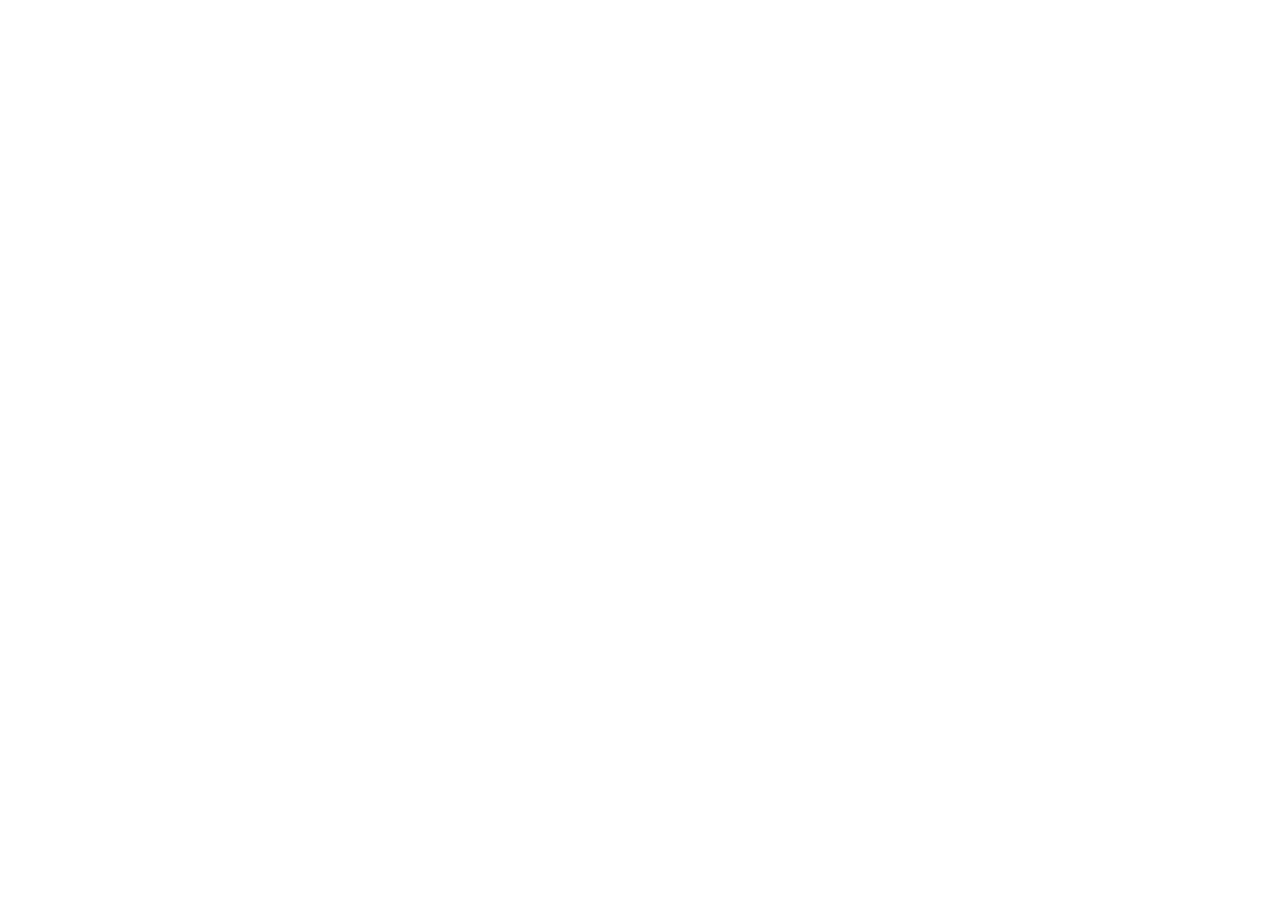
==== index.html @ b5c5c9a7 "Deploying to gh-pages from @ vorobeiDev/goit-advancedjs-hw-01@50329b6ce302b9d00676b189d84f5c508ac7a7" ====
<!DOCTYPE html>
<html lang="en">
  <head>
    <meta charset="UTF-8" />
    <meta name="viewport" content="width=device-width, initial-scale=1.0" />
    <title>Vanilla App Template</title>
    
    <link rel="stylesheet" href="/goit-advancedjs-hw-01/assets/styles-d56e1f54.css">
  </head>
  <body>
  </body>
</html>
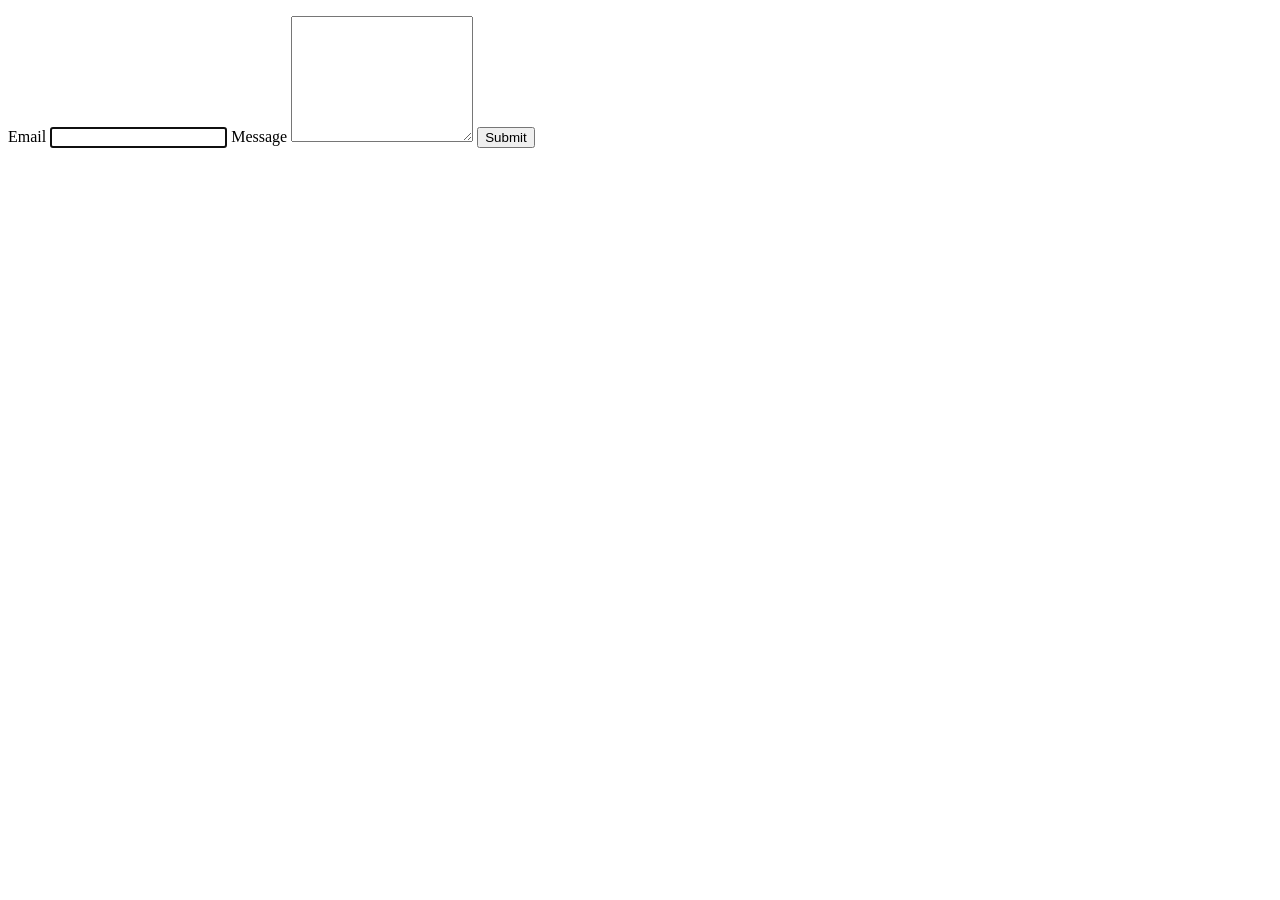
==== commit 56f54758: "Deploying to gh-pages from @ vorobeiDev/goit-advancedjs-hw-01@598684e5ebe5af95d8a96d2c52978a3c814bac" ====
--- a/index.html
+++ b/index.html
@@ -5,8 +5,25 @@
     <meta name="viewport" content="width=device-width, initial-scale=1.0" />
     <title>Vanilla App Template</title>
     
-    <link rel="stylesheet" href="/goit-advancedjs-hw-01/assets/styles-d56e1f54.css">
+    
+    <script src="./js/2-form.js"></script>
+    <script type="module" crossorigin src="/goit-advancedjs-hw-01/commonHelpers3.js"></script>
+    <link rel="modulepreload" crossorigin href="/goit-advancedjs-hw-01/assets/vendor-10cb7c31.js">
+    <link rel="stylesheet" href="/goit-advancedjs-hw-01/assets/vendor-a088063d.css">
+    <link rel="stylesheet" href="/goit-advancedjs-hw-01/assets/index-d56e1f54.css">
   </head>
   <body>
+    <ul class="gallery"></ul>
+    <form class="feedback-form" autocomplete="off">
+  <label>
+    Email
+    <input type="email" name="email" autofocus />
+  </label>
+  <label>
+    Message
+    <textarea name="message" rows="8"></textarea>
+  </label>
+  <button type="submit">Submit</button>
+</form>
   </body>
 </html>
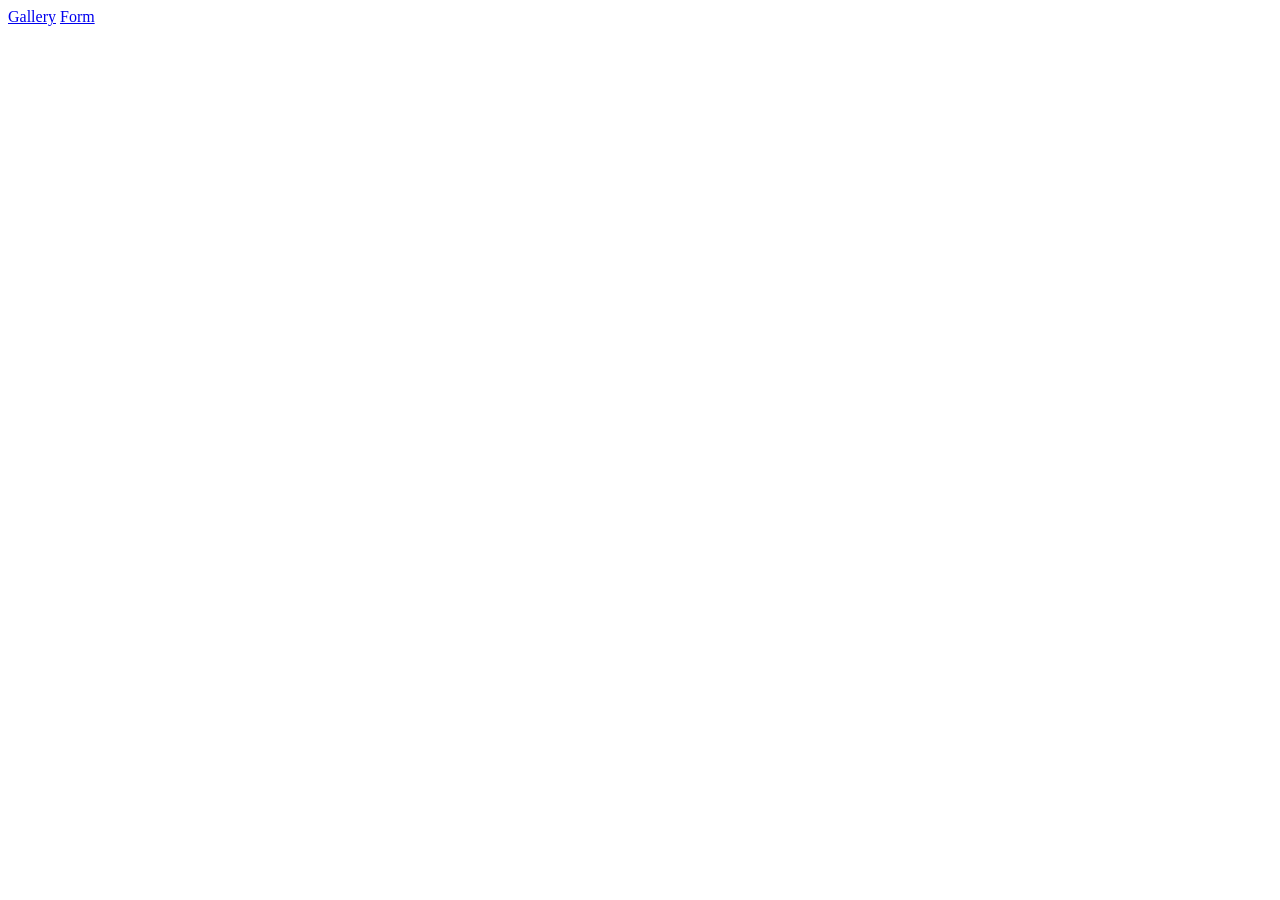
==== commit 77764ddd: "Deploying to gh-pages from @ vorobeiDev/goit-advancedjs-hw-01@130e4c4dda2810231e8cffd46c47ff0cce1899" ====
--- a/index.html
+++ b/index.html
@@ -4,26 +4,9 @@
     <meta charset="UTF-8" />
     <meta name="viewport" content="width=device-width, initial-scale=1.0" />
     <title>Vanilla App Template</title>
-    
-    
-    <script src="./js/2-form.js"></script>
-    <script type="module" crossorigin src="/goit-advancedjs-hw-01/commonHelpers3.js"></script>
-    <link rel="modulepreload" crossorigin href="/goit-advancedjs-hw-01/assets/vendor-10cb7c31.js">
-    <link rel="stylesheet" href="/goit-advancedjs-hw-01/assets/vendor-a088063d.css">
-    <link rel="stylesheet" href="/goit-advancedjs-hw-01/assets/index-d56e1f54.css">
   </head>
   <body>
-    <ul class="gallery"></ul>
-    <form class="feedback-form" autocomplete="off">
-  <label>
-    Email
-    <input type="email" name="email" autofocus />
-  </label>
-  <label>
-    Message
-    <textarea name="message" rows="8"></textarea>
-  </label>
-  <button type="submit">Submit</button>
-</form>
+    <a href="1-gallery.html">Gallery</a>
+    <a href="1-gallery.html">Form</a>
   </body>
 </html>
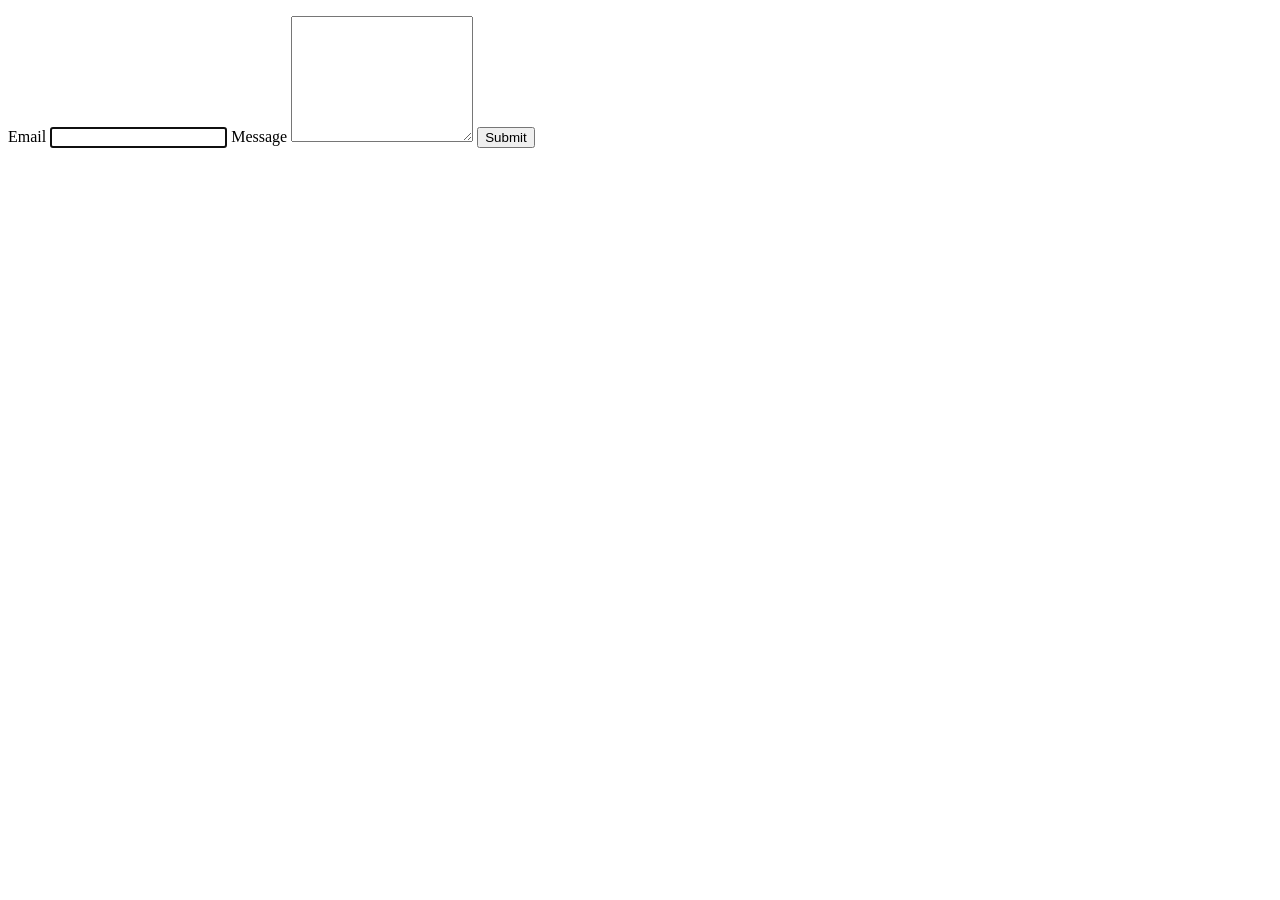
==== commit 39c2589f: "Deploying to gh-pages from @ vorobeiDev/goit-advancedjs-hw-01@9c000cad1ce58b2ae6964b19e061c95ad3f565" ====
--- a/index.html
+++ b/index.html
@@ -4,9 +4,58 @@
     <meta charset="UTF-8" />
     <meta name="viewport" content="width=device-width, initial-scale=1.0" />
     <title>Vanilla App Template</title>
+    <script type="module" crossorigin src="/goit-advancedjs-hw-01/assets/vendor-10cb7c31.js"></script>
+    <script type="module" crossorigin src="/goit-advancedjs-hw-01/assets/1-gallery-f82c4547.js"></script>
+    <link rel="stylesheet" href="/goit-advancedjs-hw-01/assets/vendor-a088063d.css">
+    <link rel="stylesheet" href="/goit-advancedjs-hw-01/assets/styles-d56e1f54.css">
   </head>
   <body>
-    <a href="1-gallery.html">Gallery</a>
-    <a href="1-gallery.html">Form</a>
+    <!doctype html>
+<html lang="en">
+<head>
+  <meta charset="UTF-8">
+  <meta
+    name="viewport"
+    content="width=device-width, user-scalable=no, initial-scale=1.0, maximum-scale=1.0, minimum-scale=1.0"
+  >
+  
+  
+  <meta http-equiv="X-UA-Compatible" content="ie=edge">
+  <title>Gallery</title>
+</head>
+<body>
+  <ul class="gallery"></ul>
+</body>
+</html>
+    <!doctype html>
+<html lang="en">
+<head>
+  <meta charset="UTF-8">
+  <meta
+    name="viewport"
+    content="width=device-width, user-scalable=no, initial-scale=1.0, maximum-scale=1.0, minimum-scale=1.0"
+  >
+  <link rel="preconnect" href="https://fonts.googleapis.com">
+  <link rel="preconnect" href="https://fonts.gstatic.com" crossorigin>
+  <link href="https://fonts.googleapis.com/css2?family=Montserrat:wght@500&display=swap" rel="stylesheet">
+  
+  <script src="./js/2-form.js"></script>
+  <meta http-equiv="X-UA-Compatible" content="ie=edge">
+  <title>Form</title>
+</head>
+<body>
+  <form class="feedback-form" autocomplete="off">
+    <label>
+      Email
+      <input type="email" name="email" autofocus />
+    </label>
+    <label>
+      Message
+      <textarea name="message" rows="8"></textarea>
+    </label>
+    <button type="submit">Submit</button>
+  </form>
+</body>
+</html>
   </body>
 </html>
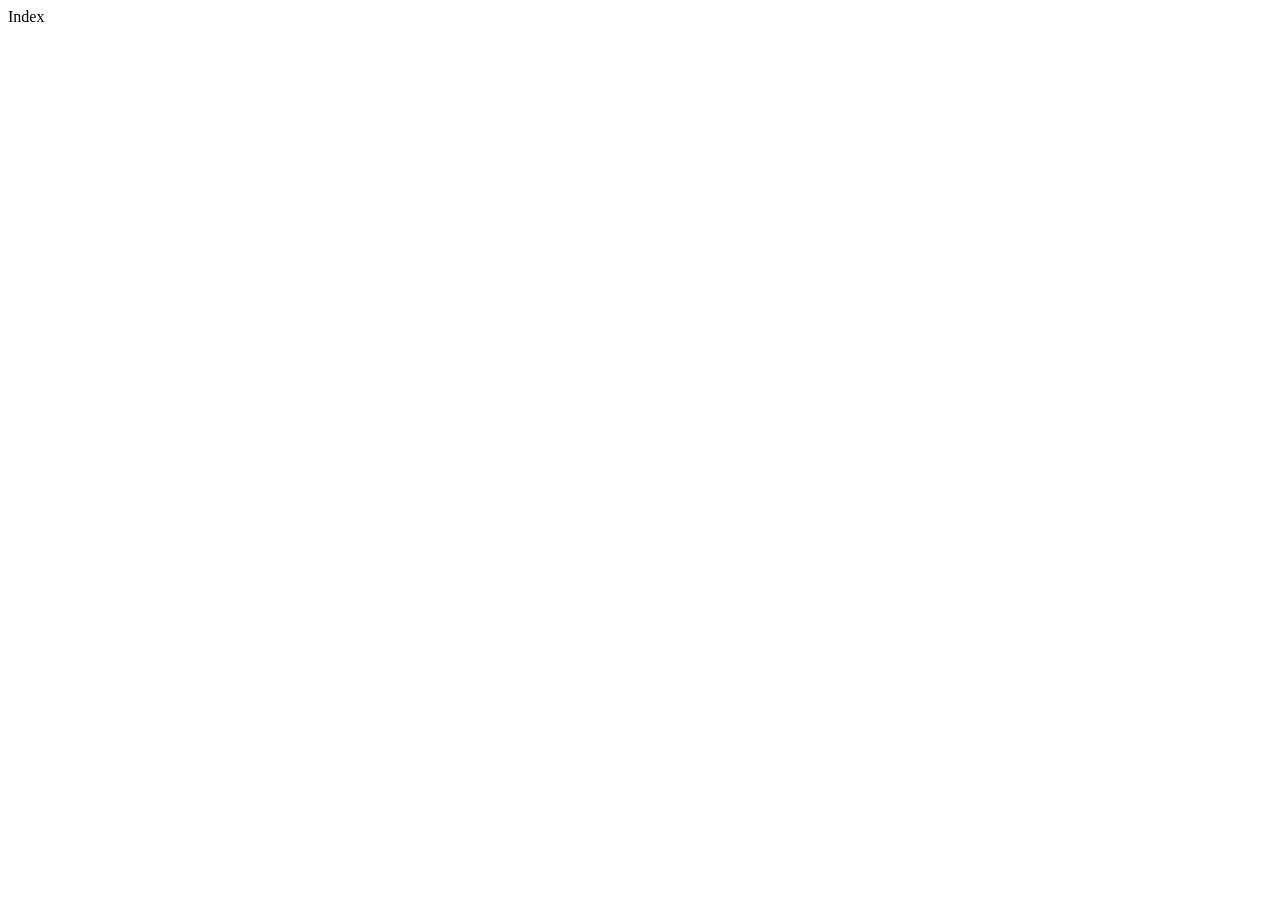
==== commit 2722ffa6: "Deploying to gh-pages from @ vorobeiDev/goit-advancedjs-hw-01@894ff05691ccf910f0910cec78982812da6445" ====
--- a/index.html
+++ b/index.html
@@ -4,58 +4,8 @@
     <meta charset="UTF-8" />
     <meta name="viewport" content="width=device-width, initial-scale=1.0" />
     <title>Vanilla App Template</title>
-    <script type="module" crossorigin src="/goit-advancedjs-hw-01/assets/vendor-10cb7c31.js"></script>
-    <script type="module" crossorigin src="/goit-advancedjs-hw-01/assets/1-gallery-f82c4547.js"></script>
-    <link rel="stylesheet" href="/goit-advancedjs-hw-01/assets/vendor-a088063d.css">
-    <link rel="stylesheet" href="/goit-advancedjs-hw-01/assets/styles-d56e1f54.css">
   </head>
   <body>
-    <!doctype html>
-<html lang="en">
-<head>
-  <meta charset="UTF-8">
-  <meta
-    name="viewport"
-    content="width=device-width, user-scalable=no, initial-scale=1.0, maximum-scale=1.0, minimum-scale=1.0"
-  >
-  
-  
-  <meta http-equiv="X-UA-Compatible" content="ie=edge">
-  <title>Gallery</title>
-</head>
-<body>
-  <ul class="gallery"></ul>
-</body>
-</html>
-    <!doctype html>
-<html lang="en">
-<head>
-  <meta charset="UTF-8">
-  <meta
-    name="viewport"
-    content="width=device-width, user-scalable=no, initial-scale=1.0, maximum-scale=1.0, minimum-scale=1.0"
-  >
-  <link rel="preconnect" href="https://fonts.googleapis.com">
-  <link rel="preconnect" href="https://fonts.gstatic.com" crossorigin>
-  <link href="https://fonts.googleapis.com/css2?family=Montserrat:wght@500&display=swap" rel="stylesheet">
-  
-  <script src="./js/2-form.js"></script>
-  <meta http-equiv="X-UA-Compatible" content="ie=edge">
-  <title>Form</title>
-</head>
-<body>
-  <form class="feedback-form" autocomplete="off">
-    <label>
-      Email
-      <input type="email" name="email" autofocus />
-    </label>
-    <label>
-      Message
-      <textarea name="message" rows="8"></textarea>
-    </label>
-    <button type="submit">Submit</button>
-  </form>
-</body>
-</html>
+    Index
   </body>
 </html>
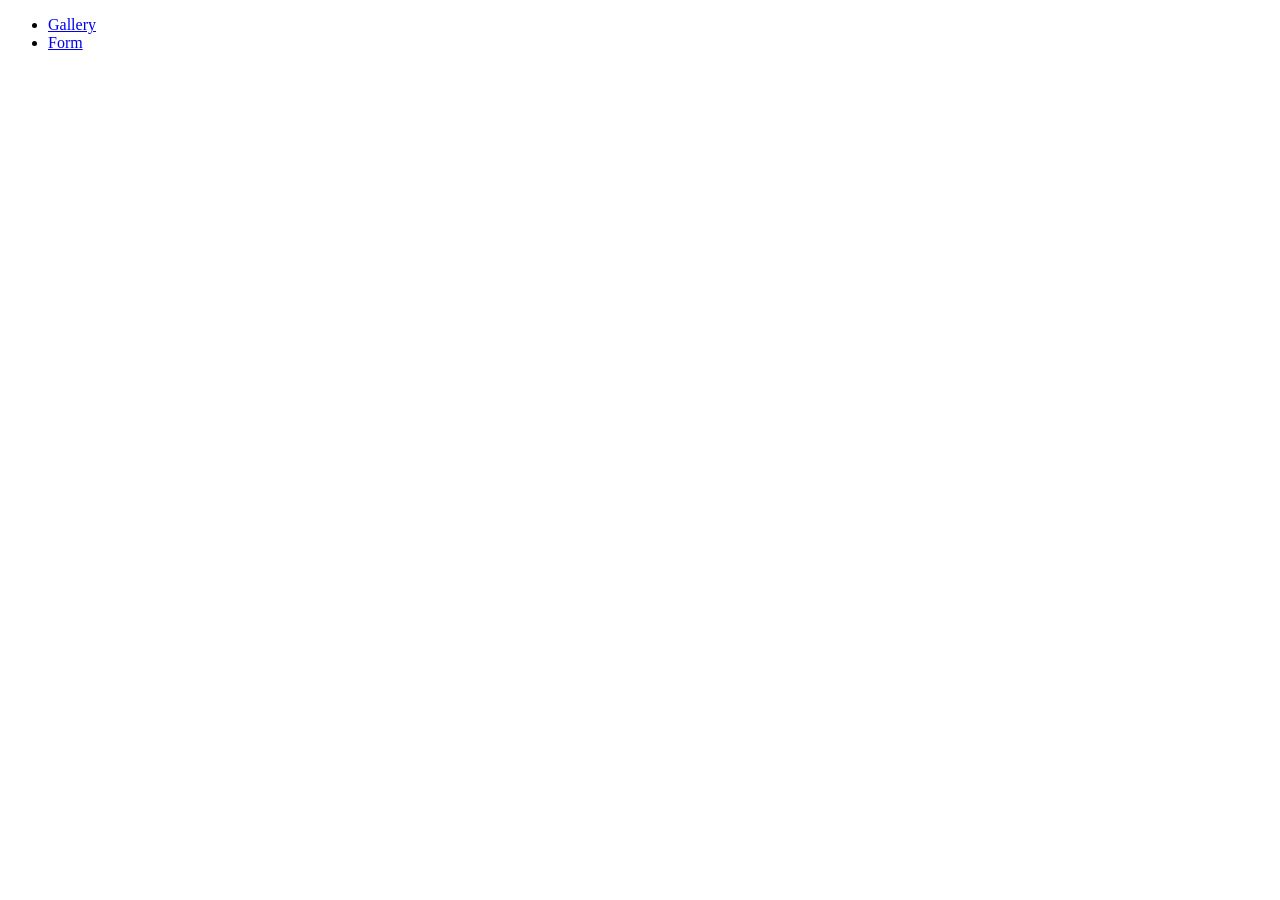
==== commit 6ab0fb79: "Deploying to gh-pages from @ vorobeiDev/goit-advancedjs-hw-01@87a93a00120f693e8866e345f576ec3fb29dba" ====
--- a/index.html
+++ b/index.html
@@ -6,6 +6,13 @@
     <title>Vanilla App Template</title>
   </head>
   <body>
-    Index
+    <ul>
+      <li>
+        <a href="1-gallery.html">Gallery</a>
+      </li>
+      <li>
+        <a href="2-form.html">Form</a>
+      </li>
+    </ul>
   </body>
 </html>
